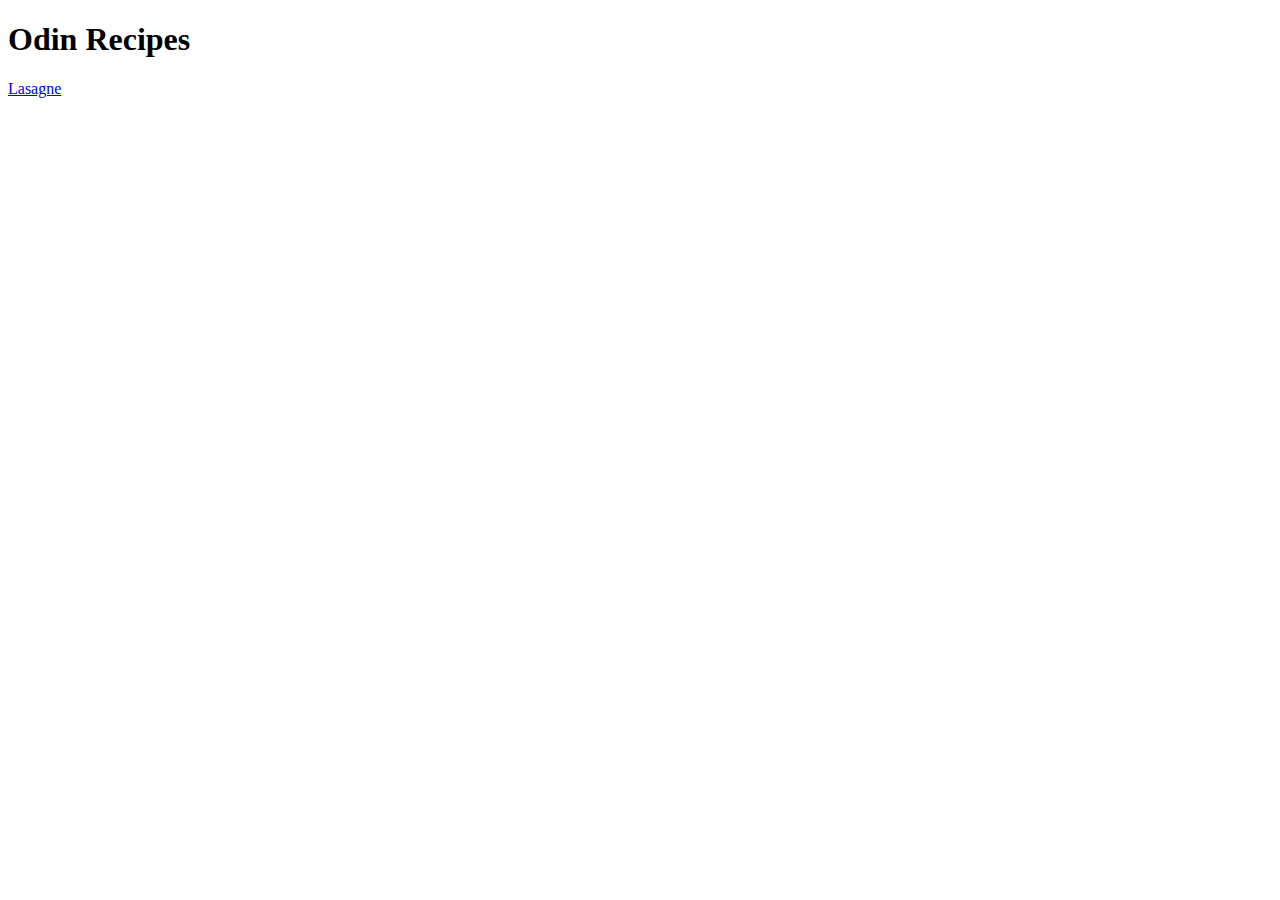
==== index.html @ 10dd2b47 "Add index.html" ====
<!DOCTYPE html>
<html lang="en">
  <head>
    <meta charset="UTF-8">
    <title>My First Webpage</title>
  </head>

  <body>
    <h1>Odin Recipes</h1>
    <a href="recipes/lasagna.html">Lasagne</a>
    
  
</body>
</html>
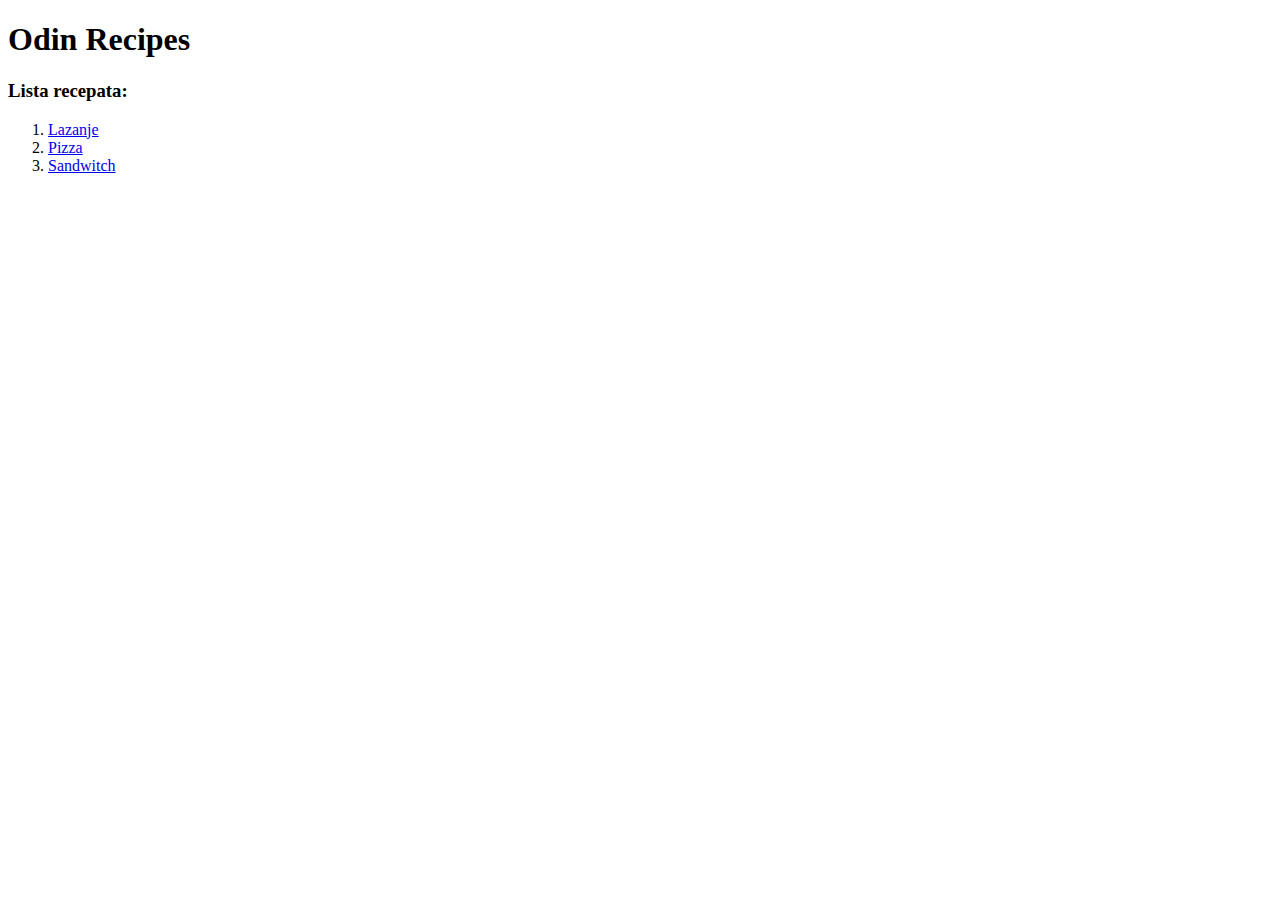
==== commit db0ebc84: "." ====
--- a/index.html
+++ b/index.html
@@ -2,13 +2,16 @@
 <html lang="en">
   <head>
     <meta charset="UTF-8">
-    <title>My First Webpage</title>
+    <title>Recepti</title>
   </head>
 
   <body>
     <h1>Odin Recipes</h1>
-    <a href="recipes/lasagna.html">Lasagne</a>
-    
-  
+    <h3>Lista recepata:</h3>
+    <ol>
+        <li><a href="recipes/lasagna.html">Lazanje</a></li>
+        <li><a href="recipes/pizza.html">Pizza</a></li>
+        <li><a href="recipes/sandwitch.html">Sandwitch</a></li>
+    </ol>
 </body>
 </html>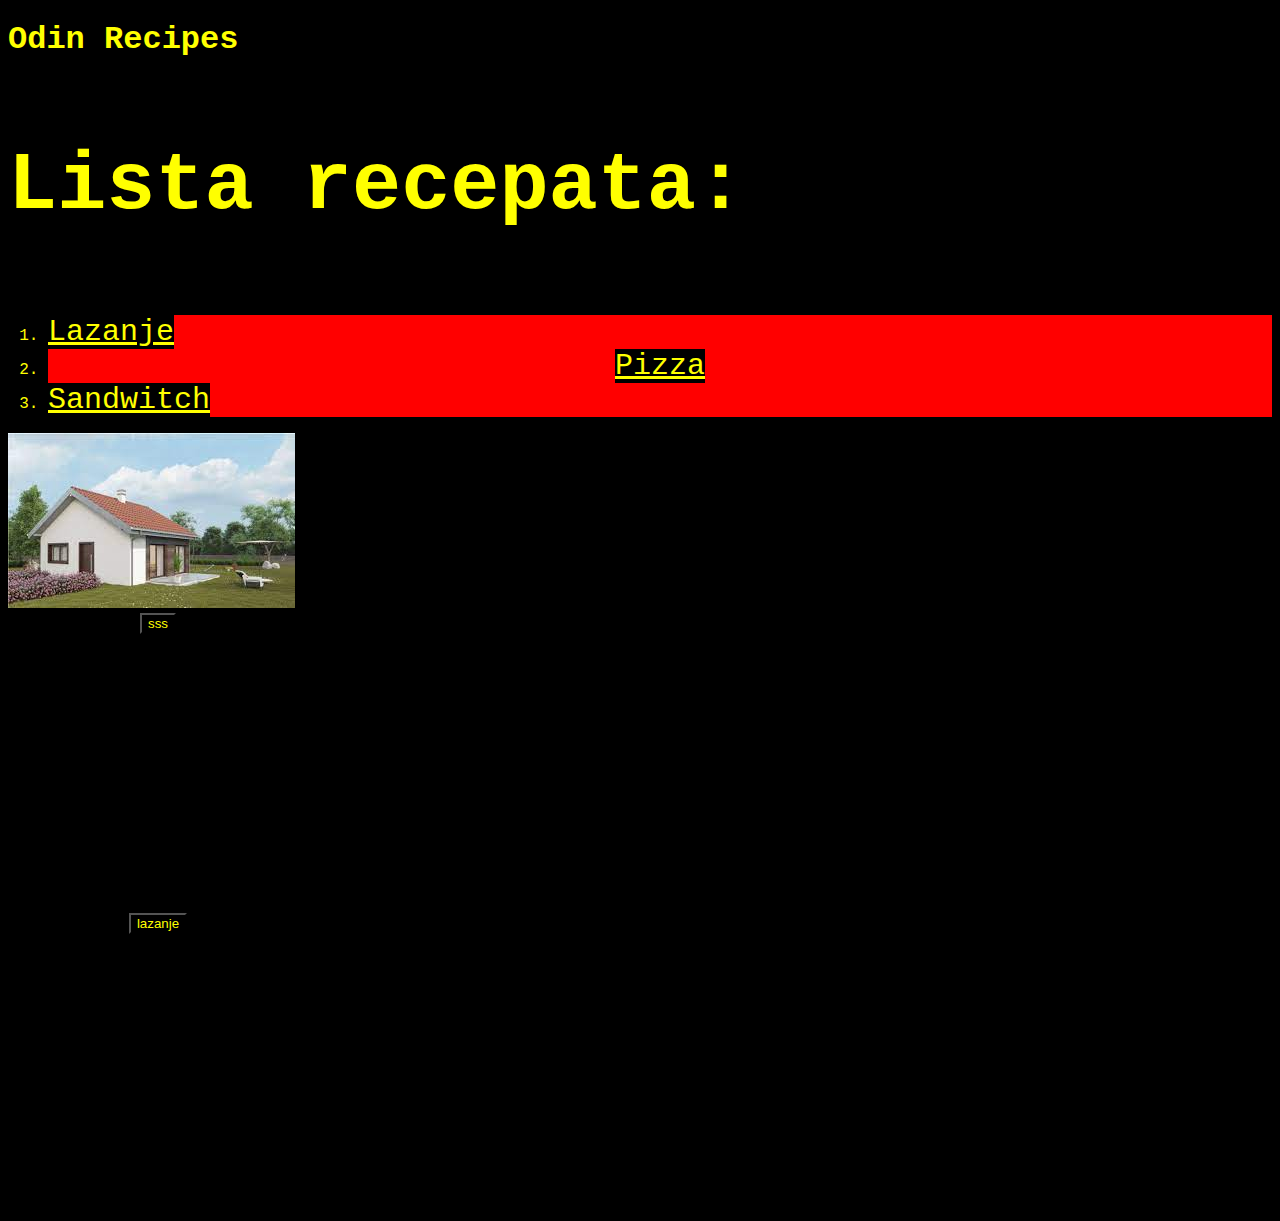
==== commit c06c5ca7: "Edit README.md and index.html" ====
--- a/index.html
+++ b/index.html
@@ -3,15 +3,23 @@
   <head>
     <meta charset="UTF-8">
     <title>Recepti</title>
+  
+    <link rel="stylesheet" href="style.css">
   </head>
-
   <body>
-    <h1>Odin Recipes</h1>
-    <h3>Lista recepata:</h3>
+    <div id="naslov"><h1>Odin Recipes</h1></div>
+    <div id="podnaslov"><h3>Lista recepata:</h3></div>
     <ol>
-        <li><a href="recipes/lasagna.html">Lazanje</a></li>
-        <li><a href="recipes/pizza.html">Pizza</a></li>
-        <li><a href="recipes/sandwitch.html">Sandwitch</a></li>
+        <!-- Dodavanje linkova od povezanih stranice. 
+        Potrebno ih je napraviti u listi da budu jedna ispod druge.-->
+        <li><div class="recepti lazanje"><a href="recipes/lasagna.html">Lazanje</a></div></li>
+        
+        <li><div class="recepti pizza"><a href="recipes/pizza.html">Pizza</a></div></li>
+        
+        <li><div class="recepti sandwitch"><a href="recipes/sandwitch.html">Sandwitch</a></li></div></li>
     </ol>
+    <img  class="slika" src="./pictures/kuca.jpeg" alt="slika kuce">
+    <div class="button"><a href="https://www.youtube.com/"><button>sss</button></a></div>
+    <div class="button"><a href="./recipes/lasagna.html"><button>lazanje</button></a></div>
 </body>
 </html>--- a/style.css
+++ b/style.css
@@ -0,0 +1,38 @@
+body{
+    font-family: 'Courier New', Courier, monospace;
+}
+#naslov{
+    color: rgb(17, 0, 255);
+    background-color: black;
+}
+#podnaslov{
+    color: crimson;
+    font-size: 70px;
+    background-color: none ;
+}
+.recepti{
+    font-size: 30px;
+    font-weight: 500;
+    background-color: rgb(255, 0, 0);
+}
+.recepti.pizza{
+    text-align: center;
+}
+.sandwitch,
+.pizza{
+    color: yellow;
+}
+*{
+    background-color: black;
+    color: yellow;
+}
+.slika{
+    width: 20;
+    height: 20;
+}
+.button{
+    box-sizing: calc(300 300);
+    width: 300px;
+    height: 300px;
+    text-align: center;
+}